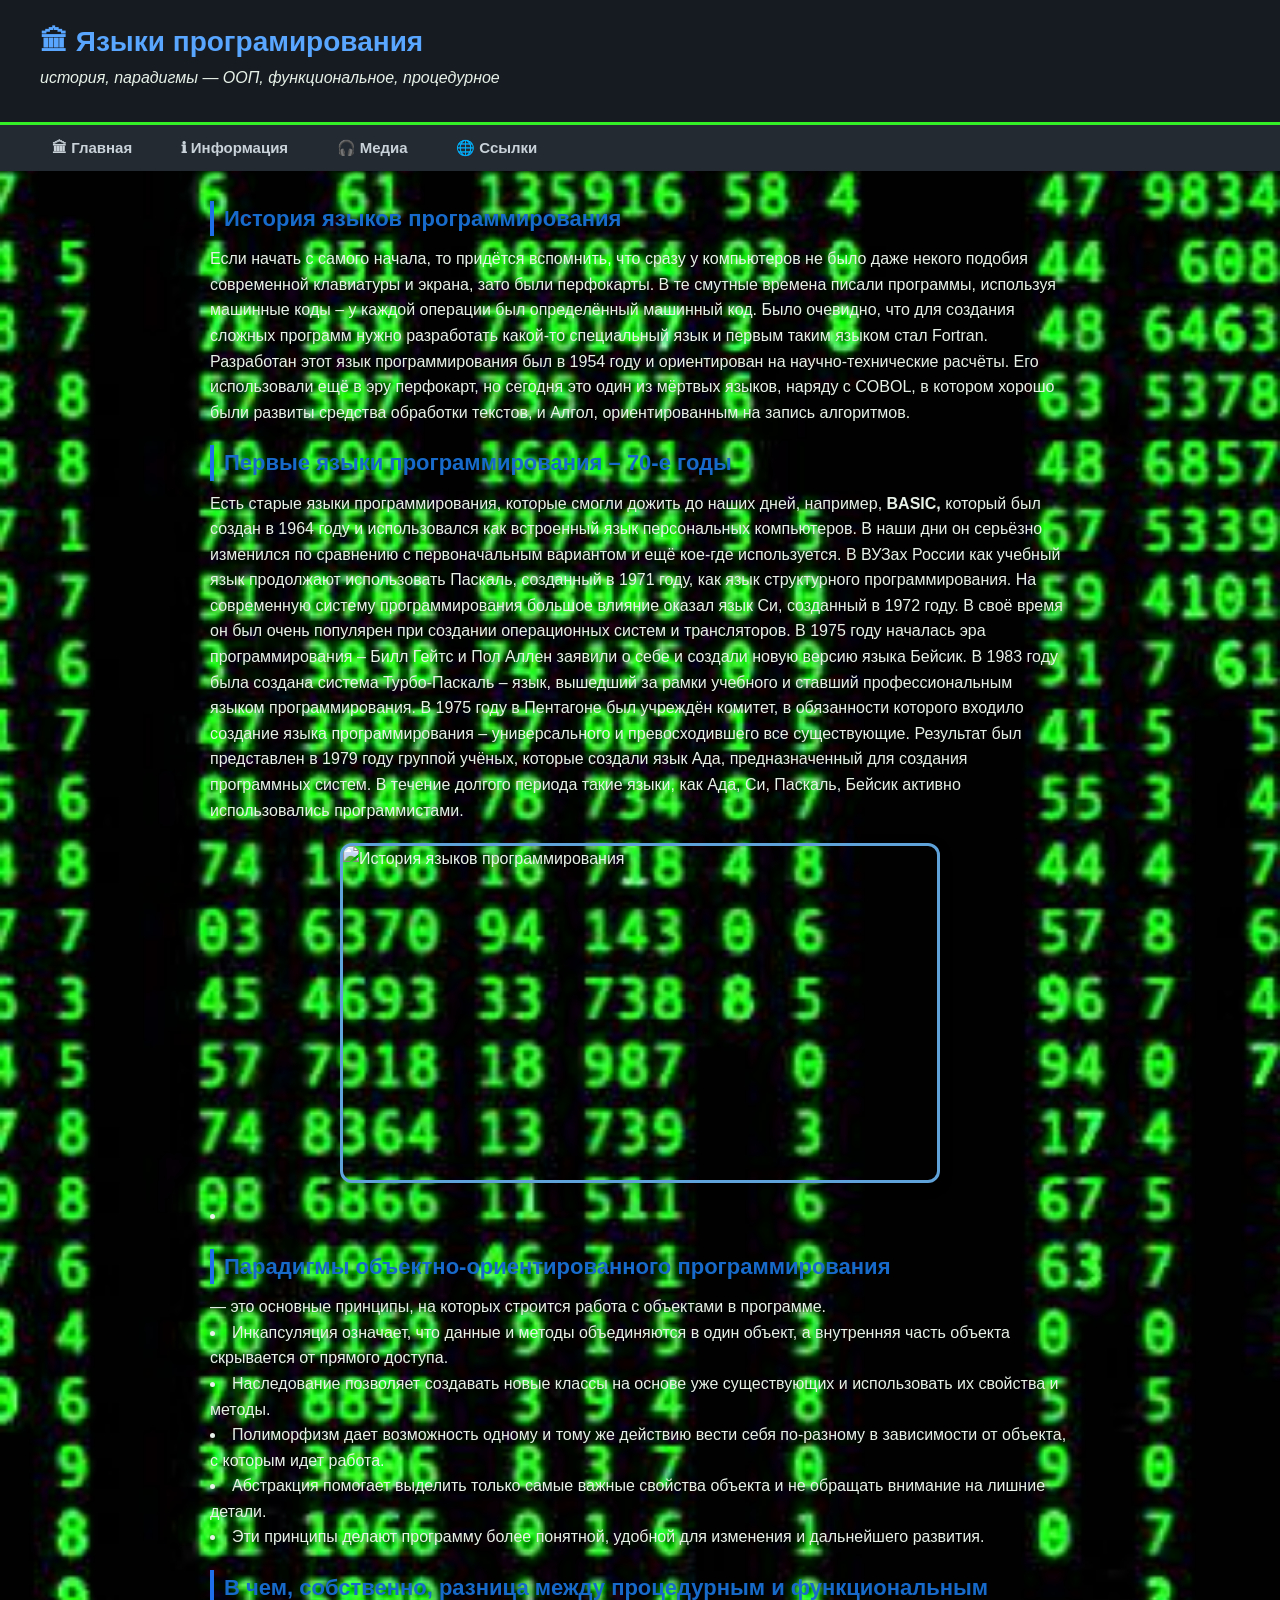
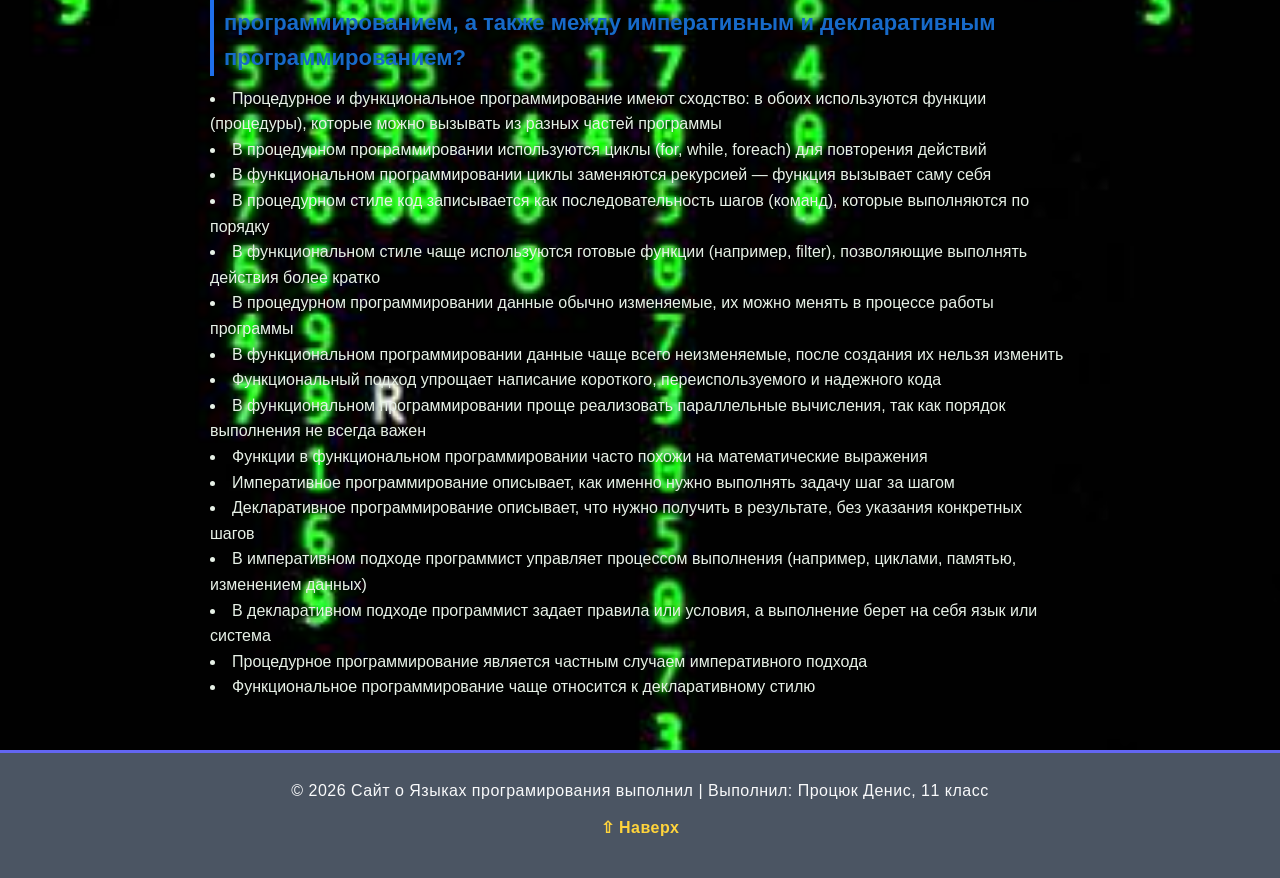
==== index.html @ c399a935 "rename index" ====
<!DOCTYPE html>
<html lang="ru">
<head>
    <meta charset="UTF-8">
    <meta name="viewport" content="width=device-width, initial-scale=1.0">
    <meta name="description" content="Языки програмирования для школьников">
    <title>Языки програмирования — Главная</title>
    <link rel="stylesheet" href="style.css">
    <link rel="icon" href="image/long.png" type="image/png">
</head>

<!-- Шапка сайта -->
<header>
    <h1>&#127963; Языки програмирования </h1>
    <p><i>история, парадигмы — ООП, функциональное, процедурное</i></p>
</header>

<!-- Навигационное меню -->
<nav>
    <a href="index.html">&#127963; Главная</a>
    <a href="info.html">&#8505; Информация</a>
    <a href="media.html">&#127911; Медиа</a>
    <a href="links.html">&#127760; Ссылки</a>
</nav>

<!-- Основное содержимое -->
<main>
    <h2>История языков программирования</h2>

    <p>
        <b></b> Если начать с самого начала, то придётся вспомнить, что сразу у компьютеров не было даже некого подобия современной клавиатуры и экрана, зато были перфокарты. В те смутные времена писали программы, используя машинные коды – у каждой операции был определённый машинный код. Было очевидно, что для создания сложных программ нужно разработать какой-то специальный язык и первым таким языком стал Fortran. Разработан этот язык программирования был в 1954 году и ориентирован на научно-технические расчёты. Его использовали ещё в эру перфокарт, но сегодня это один из мёртвых языков, наряду с COBOL, в котором хорошо были развиты средства обработки текстов, и Алгол, ориентированным на запись алгоритмов.
    </u>
    </p>

    <h2>Первые языки программирования – 70-е годы</h2>
    <p>
        Есть старые языки программирования, которые смогли дожить до наших дней, например,<b> BASIC,</b> который был создан в 1964 году и использовался как встроенный язык персональных компьютеров. В наши дни он серьёзно изменился по сравнению с первоначальным вариантом и ещё кое-где используется. В ВУЗах России как учебный язык продолжают использовать Паскаль, созданный в 1971 году, как язык структурного программирования.

На современную систему программирования большое влияние оказал язык Си, созданный в 1972 году. В своё время он был очень популярен при создании операционных систем и трансляторов. В 1975 году началась эра программирования – Билл Гейтс и Пол Аллен заявили о себе и создали новую версию языка Бейсик. В 1983 году была создана система Турбо-Паскаль – язык, вышедший за рамки учебного и ставший профессиональным языком программирования.

В 1975 году в Пентагоне был учреждён комитет, в обязанности которого входило создание языка программирования – универсального и превосходившего все существующие. Результат был представлен в 1979 году группой учёных, которые создали язык Ада, предназначенный для создания программных систем. В течение долгого периода такие языки, как Ада, Си, Паскаль, Бейсик активно использовались программистами.
    </p>

    <!-- Изображение по теме -->
    <img src="https://www.komset.ru/images/cnWnFS2.webp"
         alt="История языков программирования"
         width="800" height="450">

          <li> <h2> <b>Парадигмы объектно-ориентированного программирования</b> </h2>
        — это основные принципы, на которых строится работа с объектами в программе.

<li>Инкапсуляция означает, что данные и методы объединяются в один объект, а внутренняя часть объекта скрывается от прямого доступа.

<li>Наследование позволяет создавать новые классы на основе уже существующих и использовать их свойства и методы.

<li>Полиморфизм дает возможность одному и тому же действию вести себя по-разному в зависимости от объекта, с которым идет работа.

<li>Абстракция помогает выделить только самые важные свойства объекта и не обращать внимание на лишние детали.

<li>Эти принципы делают программу более понятной, удобной для изменения и дальнейшего развития.

    <h2>В чем, собственно, разница между процедурным и функциональным программированием, а также между императивным и декларативным программированием?</h2>

        <li> Процедурное и функциональное программирование имеют сходство: в обоих используются функции (процедуры), которые можно вызывать из разных частей программы

<li> В процедурном программировании используются циклы (for, while, foreach) для повторения действий

<li> В функциональном программировании циклы заменяются рекурсией — функция вызывает саму себя

<li> В процедурном стиле код записывается как последовательность шагов (команд), которые выполняются по порядку

<li> В функциональном стиле чаще используются готовые функции (например, filter), позволяющие выполнять действия более кратко

<li> В процедурном программировании данные обычно изменяемые, их можно менять в процессе работы программы

<li>В функциональном программировании данные чаще всего неизменяемые, после создания их нельзя изменить

<li> Функциональный подход упрощает написание короткого, переиспользуемого и надежного кода

<li> В функциональном программировании проще реализовать параллельные вычисления, так как порядок выполнения не всегда важен

<li> Функции в функциональном программировании часто похожи на математические выражения

<li> Императивное программирование описывает, как именно нужно выполнять задачу шаг за шагом

<li> Декларативное программирование описывает, что нужно получить в результате, без указания конкретных шагов

<li> В императивном подходе программист управляет процессом выполнения (например, циклами, памятью, изменением данных)

<li> В декларативном подходе программист задает правила или условия, а выполнение берет на себя язык или система

<li> Процедурное программирование является частным случаем императивного подхода

<li> Функциональное программирование чаще относится к декларативному стилю
</p>

    </ol>
</main>

<footer>
    <p>&copy; 2026 Сайт о Языках програмирования выполнил | Выполнил: Процюк Денис, 11 класс</p>
    <p><a href="#top">&#8679; Наверх</a></p>
</footer>

</body>
</html>
---- style.css ----
body {
  background-image: url("long4.png");
  background-size: cover;
  background-repeat: no-repeat;
  background-position: center;
}
/* style.css — общие стили языки программирования */
/* Сброс отступов и базовый шрифт */
* {
    margin: 0;
    padding: 0;
    box-sizing: border-box;
}

body {
    font-family: Arial, Helvetica, sans-serif;
    font-size: 16px;
    color: #e7f1e7;
    background-color: #483984;
    line-height: 1.6;
}

/* Шапка сайта */
header {
    background-color: #161b22;
    padding: 20px 40px;
    border-bottom: 3px solid #34f127;
}

header h1 {
    color: #58a6ff;
    font-size: 28px;
}

/* Навигационное меню */
nav {
    background-color: #232a32;
    padding: 10px 40px;
}

nav a {
    color: #c9d1d9;
    text-decoration: none;
    margin-right: 20px;
    font-size: 15px;
    padding: 6px 12px;
    border-radius: 4px;
}

/* Hover-эффект для меню */
nav a:hover {
    background-color: #e4eaf4;
    color: #ffffff;
}

/* Основное содержимое */
main {
    max-width: 900px;
    margin: 30px auto;
    padding: 0 20px;
}

h2 {
    color: #176ac9;
    font-size: 22px;
    margin: 20px 0 10px 0;
    border-left: 4px solid #1f6feb;
    padding-left: 10px;
}

h3 {
    color: #79c0ff;
    font-size: 18px;
    margin: 15px 0 8px 0;
}

p { margin-bottom: 12px; }

/* Стили таблицы */
/* Стили таблицы */
table {
    width: 60%;                        /* чуть шире */
    border-collapse: collapse;
    margin: 20px auto;                 /* центрирование */
    background-color: #1e293b;         /* тёмный фон для контраста */
    border-radius: 8px;                /* скруглённые углы */
    overflow: hidden;                  /* чтобы скругление работало */
    box-shadow: 0 4px 8px rgba(0,0,0,0.3); /* лёгкая тень */
}

/* Стили таблицы */
table {
    width: 70%;                         /* шире, центрированно */
    border-collapse: separate;          /* отдельные границы для закруглений */
    border-spacing: 0;                  /* без пробелов между ячейками */
    margin: 25px auto;                  /* центрирование с отступом сверху */
    background-color: #f3f4f6;          /* светлый фон */
    border-radius: 12px;                /* скруглённые углы */
    overflow: hidden;                   /* для скруглений */
    box-shadow: 0 6px 15px rgba(0,0,0,0.2); /* тень */
}

th {
    background-color: #6366f1;          /* фиолетово-синий */
    color: #ffffff;
    padding: 16px;
    text-align: center;
    font-weight: bold;
    font-size: 17px;
    letter-spacing: 0.5px;
}

td {
    padding: 14px 12px;
    border-bottom: 1px solid #d1d5db;  /* светлая граница */
    color: #1f2937;                     /* тёмный текст */
    text-align: center;
    font-size: 15px;
}

tr:nth-child(even) {
    background-color: #e5e7eb;          /* светлая полоска через одну строку */
}

tr:hover {
    background-color: #c7d2fe;          /* эффект при наведении с голубым оттенком */
    transition: background-color 0.3s;  /* плавное изменение цвета */
}

/* Подвал */
footer {
    text-align: center;
    padding: 25px;
    background-color: #4b5563;          /* тёмно-серый фон */
    color: #f9fafb;                     /* светлый текст */
    margin-top: 50px;
    font-size: 16px;
    font-weight: 500;
    border-top: 3px solid #6366f1;      /* цветной акцент */
    letter-spacing: 0.5px;
}

/* Медиа-элементы */
/* Видео и iframe */
iframe, video {
    width: 80%;
    max-width: 800px;
    height: auto;
    aspect-ratio: 16 / 9;
    display: block;
    margin: 25px auto;
    border: 3px solid #ff6b6b;
    border-radius: 12px;
    box-shadow: 0 4px 15px rgba(0,0,0,0.5);
}

/* Картинки */
img {
    width: 70%;
    max-width: 600px;
    height: auto;
    border: 3px solid #5fa2d9;
    border-radius: 12px;
    display: block;
    margin: 20px auto;
    box-shadow: 0 4px 12px rgba(0,0,0,0.4);
    transition: transform 0.3s ease;
}

/* Эффект при наведении на картинку */
img:hover {
    transform: scale(1.05);
}

/* Ссылки */
a {
    color: #ffd43b;
    text-decoration: none;
    font-weight: bold;
    transition: 0.3s;
}

/* Hover эффект */
a:hover {
    color: #f21212;
    text-decoration: underline;
}
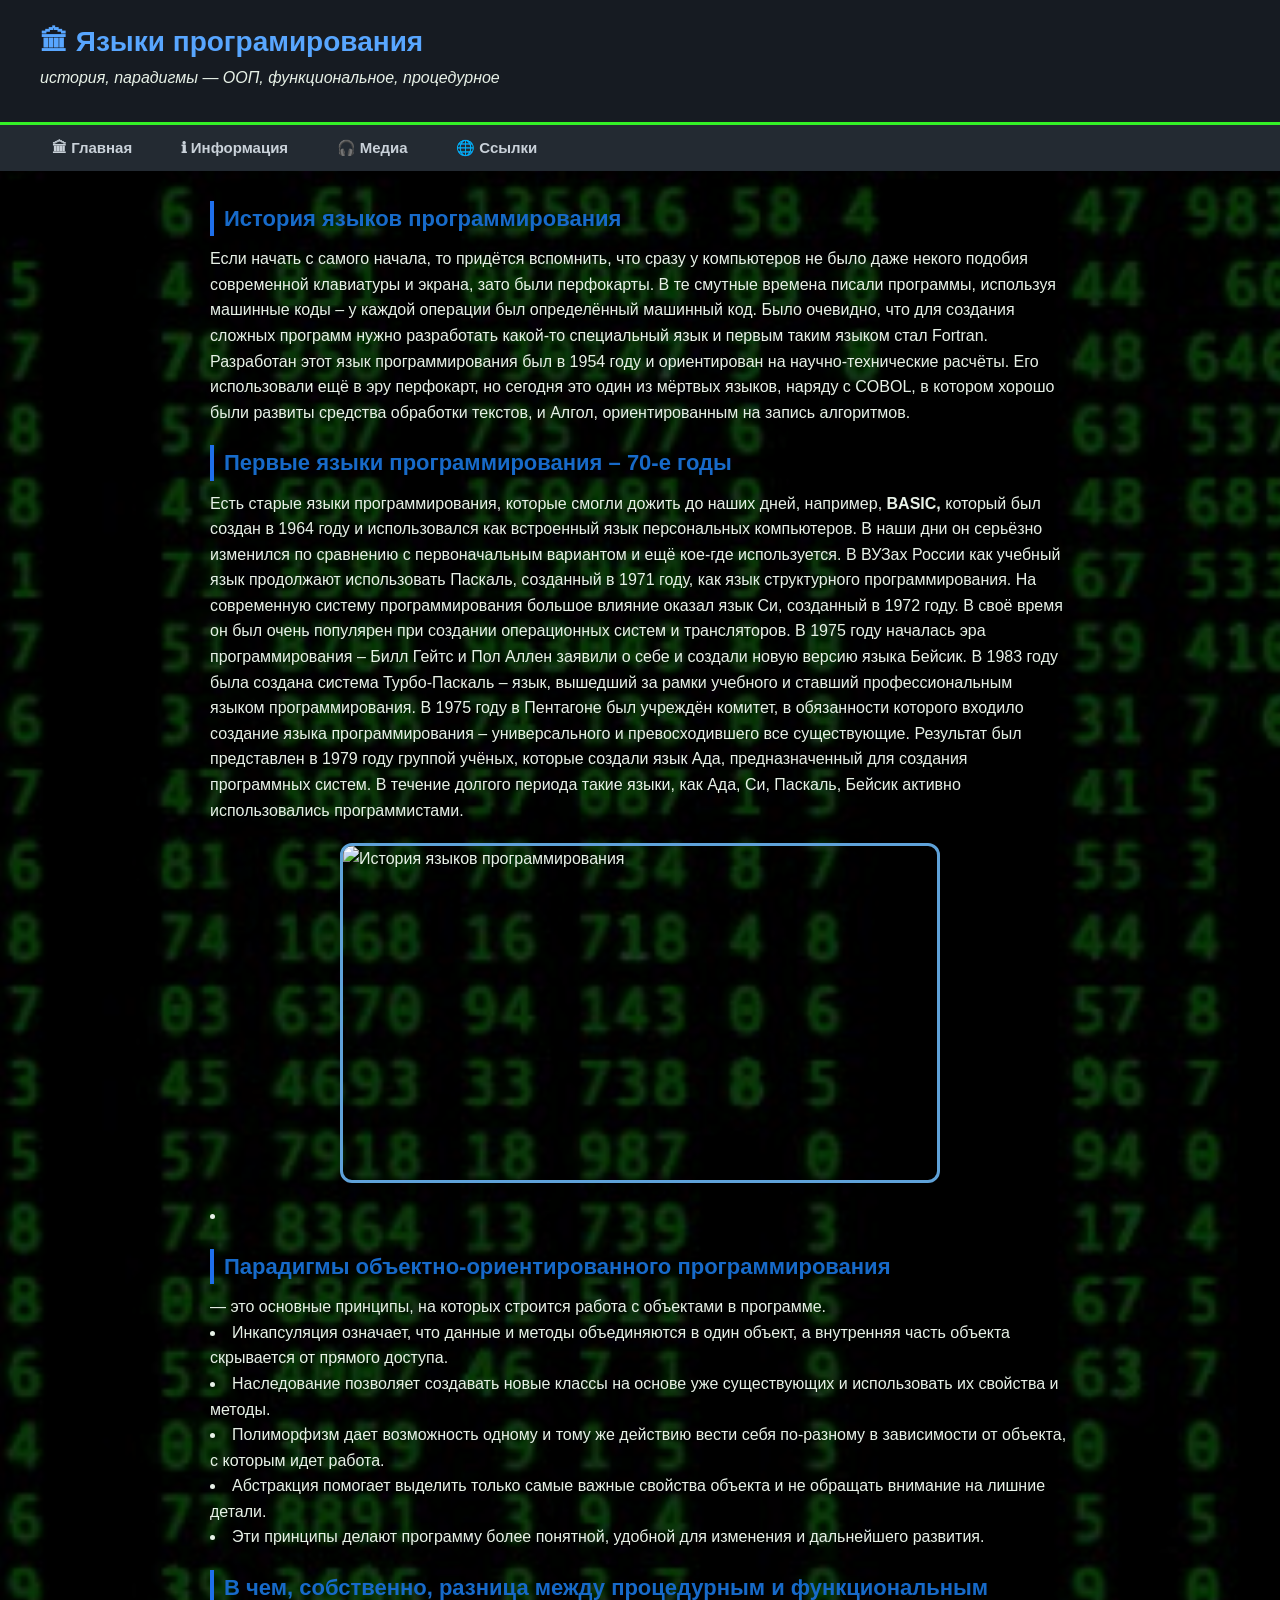
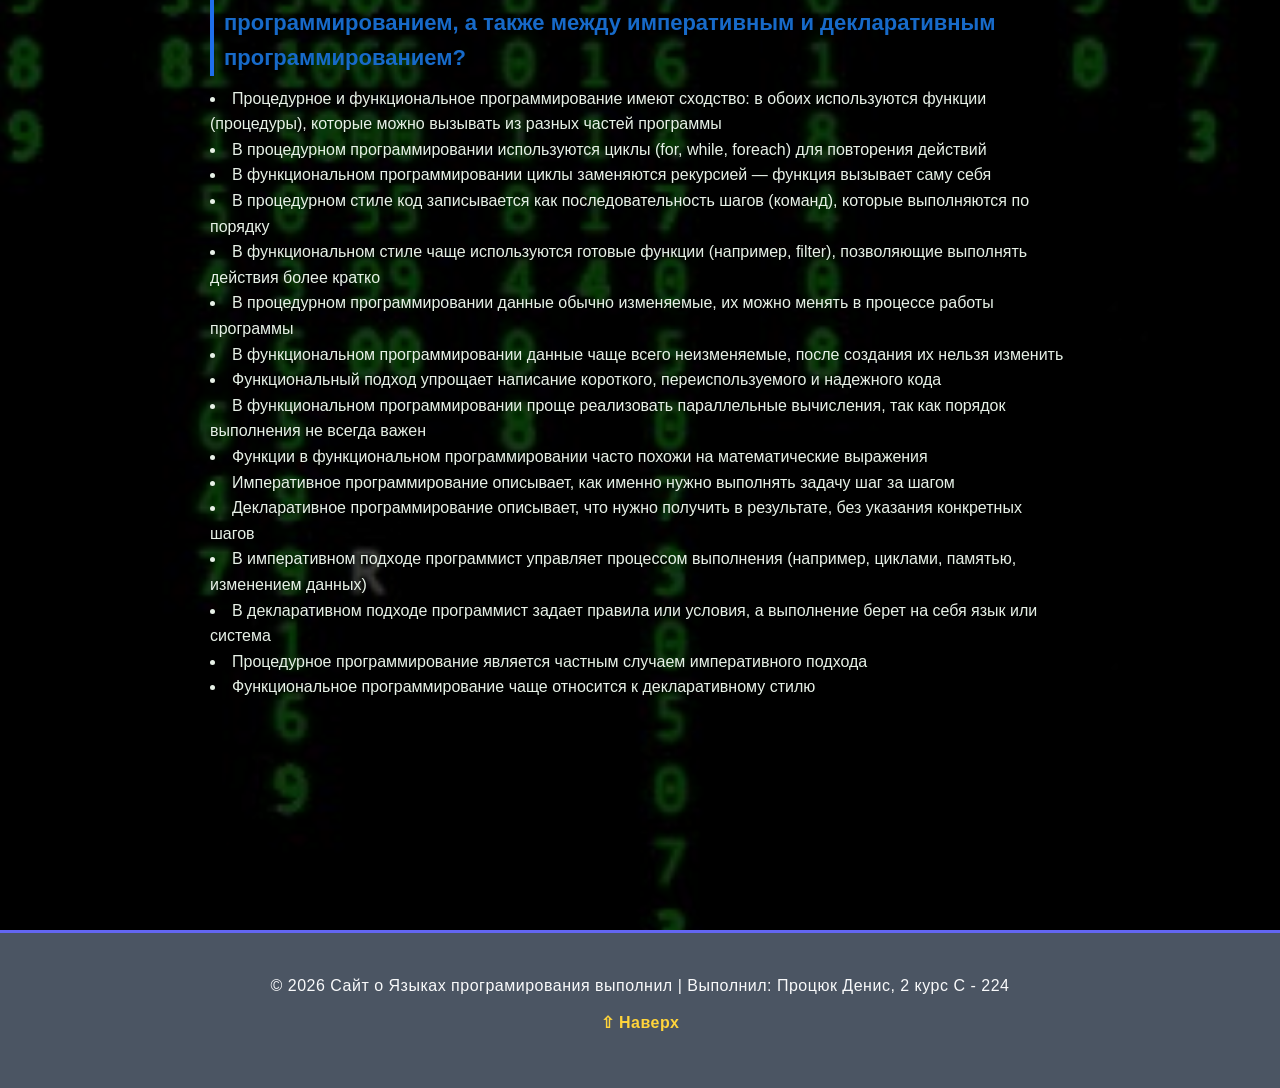
==== commit f56851f8: "remove image" ====
--- a/index.html
+++ b/index.html
@@ -98,7 +98,7 @@
 </main>
 
 <footer>
-    <p>&copy; 2026 Сайт о Языках програмирования выполнил | Выполнил: Процюк Денис, 11 класс</p>
+    <p>&copy; 2026 Сайт о Языках програмирования выполнил | Выполнил: Процюк Денис, 2 курс С - 224</p>
     <p><a href="#top">&#8679; Наверх</a></p>
 </footer>
 
--- a/style.css
+++ b/style.css
@@ -1,9 +1,39 @@
+/* Мобильные */
+@media only screen and (max-width: 600px) {
+    body {
+        font-size: 14px;
+    }
+
+    .header {
+        font-size: 18px;
+    }
+}
+
+/* Планшеты */
+@media only screen and (min-width: 601px) and (max-width: 1024px) {
+    body {
+        font-size: 16px;
+    }
+
+    .header {
+        font-size: 24px;
+    }
+}
+
+/* Десктоп */
+@media only screen and (min-width: 1025px) {
+    .header {
+        font-size: 32px;
+    }
+}
+
 body {
-  background-image: url("long4.png");
-  background-size: cover;
-  background-repeat: no-repeat;
-  background-position: center;
-}
+    background-image: url("long6.png");
+    background-size: cover;
+    background-repeat: no-repeat;
+    background-position: center;
+}
+
 /* style.css — общие стили языки программирования */
 /* Сброс отступов и базовый шрифт */
 * {
@@ -74,34 +104,51 @@
     margin: 15px 0 8px 0;
 }
 
-p { margin-bottom: 12px; }
+p {
+    margin-bottom: 12px;
+}
 
 /* Стили таблицы */
 /* Стили таблицы */
 table {
-    width: 60%;                        /* чуть шире */
+    width: 60%;
+    /* чуть шире */
     border-collapse: collapse;
-    margin: 20px auto;                 /* центрирование */
-    background-color: #1e293b;         /* тёмный фон для контраста */
-    border-radius: 8px;                /* скруглённые углы */
-    overflow: hidden;                  /* чтобы скругление работало */
-    box-shadow: 0 4px 8px rgba(0,0,0,0.3); /* лёгкая тень */
+    margin: 20px auto;
+    /* центрирование */
+    background-color: #1e293b;
+    /* тёмный фон для контраста */
+    border-radius: 8px;
+    /* скруглённые углы */
+    overflow: hidden;
+    /* чтобы скругление работало */
+    box-shadow: 0 4px 8px rgba(0, 0, 0, 0.3);
+    /* лёгкая тень */
 }
 
 /* Стили таблицы */
 table {
-    width: 70%;                         /* шире, центрированно */
-    border-collapse: separate;          /* отдельные границы для закруглений */
-    border-spacing: 0;                  /* без пробелов между ячейками */
-    margin: 25px auto;                  /* центрирование с отступом сверху */
-    background-color: #f3f4f6;          /* светлый фон */
-    border-radius: 12px;                /* скруглённые углы */
-    overflow: hidden;                   /* для скруглений */
-    box-shadow: 0 6px 15px rgba(0,0,0,0.2); /* тень */
+    width: 70%;
+    /* шире, центрированно */
+    border-collapse: separate;
+    /* отдельные границы для закруглений */
+    border-spacing: 0;
+    /* без пробелов между ячейками */
+    margin: 25px auto;
+    /* центрирование с отступом сверху */
+    background-color: #f3f4f6;
+    /* светлый фон */
+    border-radius: 12px;
+    /* скруглённые углы */
+    overflow: hidden;
+    /* для скруглений */
+    box-shadow: 0 6px 15px rgba(0, 0, 0, 0.2);
+    /* тень */
 }
 
 th {
-    background-color: #6366f1;          /* фиолетово-синий */
+    background-color: #6366f1;
+    /* фиолетово-синий */
     color: #ffffff;
     padding: 16px;
     text-align: center;
@@ -112,37 +159,46 @@
 
 td {
     padding: 14px 12px;
-    border-bottom: 1px solid #d1d5db;  /* светлая граница */
-    color: #1f2937;                     /* тёмный текст */
+    border-bottom: 1px solid #d1d5db;
+    /* светлая граница */
+    color: #1f2937;
+    /* тёмный текст */
     text-align: center;
     font-size: 15px;
 }
 
 tr:nth-child(even) {
-    background-color: #e5e7eb;          /* светлая полоска через одну строку */
+    background-color: #e5e7eb;
+    /* светлая полоска через одну строку */
 }
 
 tr:hover {
-    background-color: #c7d2fe;          /* эффект при наведении с голубым оттенком */
-    transition: background-color 0.3s;  /* плавное изменение цвета */
+    background-color: #c7d2fe;
+    /* эффект при наведении с голубым оттенком */
+    transition: background-color 0.3s;
+    /* плавное изменение цвета */
 }
 
 /* Подвал */
 footer {
     text-align: center;
-    padding: 25px;
-    background-color: #4b5563;          /* тёмно-серый фон */
-    color: #f9fafb;                     /* светлый текст */
-    margin-top: 50px;
+    padding: 40px;
+    background-color: #4b5563;
+    /* тёмно-серый фон */
+    color: #f9fafb;
+    /* светлый текст */
+    margin-top: 230px;
     font-size: 16px;
     font-weight: 500;
-    border-top: 3px solid #6366f1;      /* цветной акцент */
+    border-top: 3px solid #6366f1;
+    /* цветной акцент */
     letter-spacing: 0.5px;
 }
 
 /* Медиа-элементы */
 /* Видео и iframe */
-iframe, video {
+iframe,
+video {
     width: 80%;
     max-width: 800px;
     height: auto;
@@ -151,7 +207,7 @@
     margin: 25px auto;
     border: 3px solid #ff6b6b;
     border-radius: 12px;
-    box-shadow: 0 4px 15px rgba(0,0,0,0.5);
+    box-shadow: 0 4px 15px rgba(0, 0, 0, 0.5);
 }
 
 /* Картинки */
@@ -163,7 +219,7 @@
     border-radius: 12px;
     display: block;
     margin: 20px auto;
-    box-shadow: 0 4px 12px rgba(0,0,0,0.4);
+    box-shadow: 0 4px 12px rgba(0, 0, 0, 0.4);
     transition: transform 0.3s ease;
 }
 
